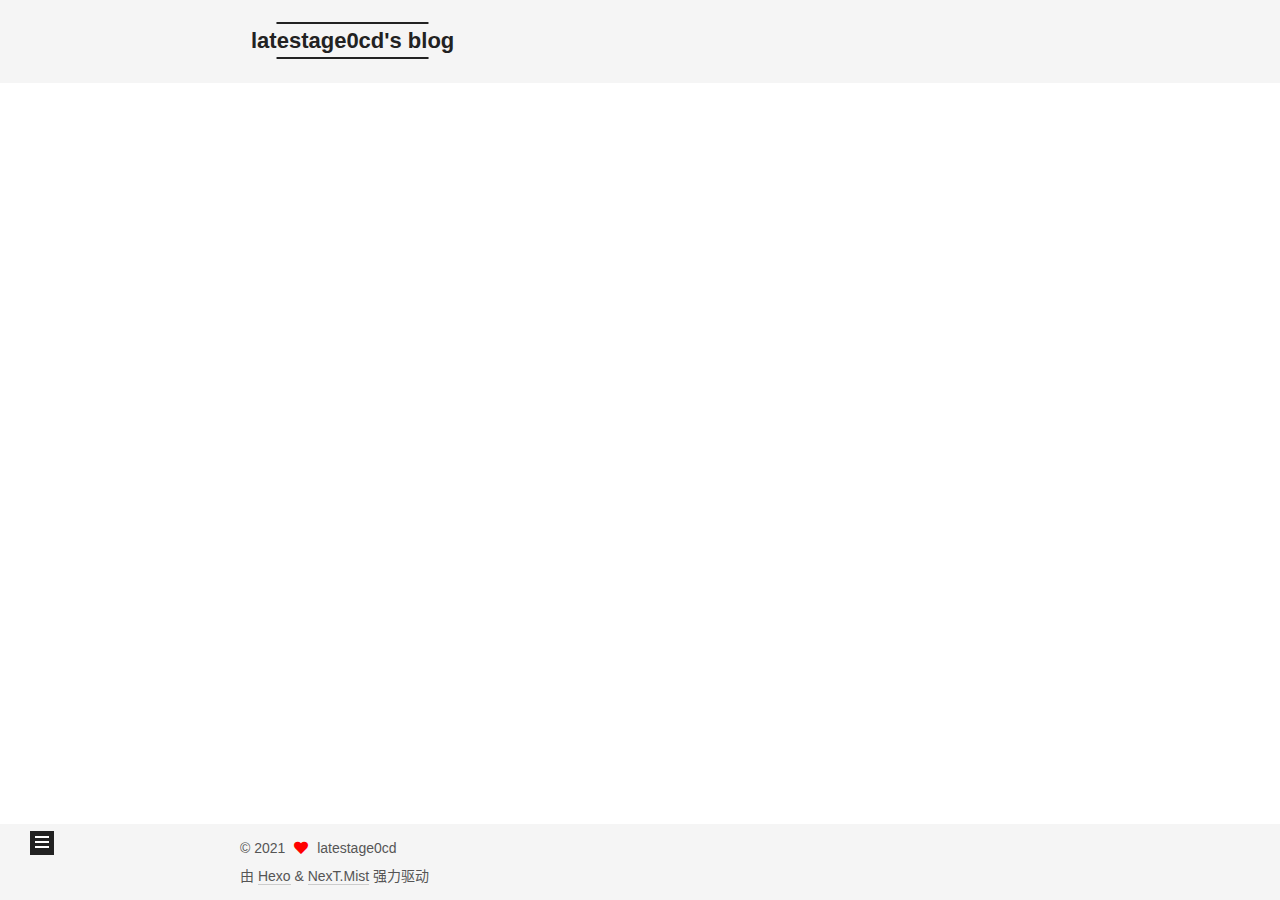
==== archives/index.html @ 25f6921d "Site updated: 2021-05-01 20:34:21" ====
<!DOCTYPE html>
<html lang="zh-CN">
<head>
  <meta charset="UTF-8">
<meta name="viewport" content="width=device-width, initial-scale=1, maximum-scale=2">
<meta name="theme-color" content="#222">
<meta name="generator" content="Hexo 5.4.0">
  <link rel="apple-touch-icon" sizes="180x180" href="/images/apple-touch-icon-next.png">
  <link rel="icon" type="image/png" sizes="32x32" href="/images/favicon-32x32-next.png">
  <link rel="icon" type="image/png" sizes="16x16" href="/images/favicon-16x16-next.png">
  <link rel="mask-icon" href="/images/logo.svg" color="#222">

<link rel="stylesheet" href="/css/main.css">


<link rel="stylesheet" href="/lib/font-awesome/css/all.min.css">

<script id="hexo-configurations">
    var NexT = window.NexT || {};
    var CONFIG = {"hostname":"example.com","root":"/","scheme":"Mist","version":"7.8.0","exturl":false,"sidebar":{"position":"left","display":"post","padding":18,"offset":12,"onmobile":false},"copycode":{"enable":false,"show_result":false,"style":null},"back2top":{"enable":true,"sidebar":false,"scrollpercent":false},"bookmark":{"enable":false,"color":"#222","save":"auto"},"fancybox":false,"mediumzoom":false,"lazyload":false,"pangu":false,"comments":{"style":"tabs","active":null,"storage":true,"lazyload":false,"nav":null},"algolia":{"hits":{"per_page":10},"labels":{"input_placeholder":"Search for Posts","hits_empty":"We didn't find any results for the search: ${query}","hits_stats":"${hits} results found in ${time} ms"}},"localsearch":{"enable":false,"trigger":"auto","top_n_per_article":1,"unescape":false,"preload":false},"motion":{"enable":true,"async":false,"transition":{"post_block":"fadeIn","post_header":"slideDownIn","post_body":"slideDownIn","coll_header":"slideLeftIn","sidebar":"slideUpIn"}}};
  </script>

  <meta property="og:type" content="website">
<meta property="og:title" content="latestage0cd&#39;s blog">
<meta property="og:url" content="http://example.com/archives/index.html">
<meta property="og:site_name" content="latestage0cd&#39;s blog">
<meta property="og:locale" content="zh_CN">
<meta property="article:author" content="latestage0cd">
<meta name="twitter:card" content="summary">

<link rel="canonical" href="http://example.com/archives/">


<script id="page-configurations">
  // https://hexo.io/docs/variables.html
  CONFIG.page = {
    sidebar: "",
    isHome : false,
    isPost : false,
    lang   : 'zh-CN'
  };
</script>

  <title>归档 | latestage0cd's blog</title>
  






  <noscript>
  <style>
  .use-motion .brand,
  .use-motion .menu-item,
  .sidebar-inner,
  .use-motion .post-block,
  .use-motion .pagination,
  .use-motion .comments,
  .use-motion .post-header,
  .use-motion .post-body,
  .use-motion .collection-header { opacity: initial; }

  .use-motion .site-title,
  .use-motion .site-subtitle {
    opacity: initial;
    top: initial;
  }

  .use-motion .logo-line-before i { left: initial; }
  .use-motion .logo-line-after i { right: initial; }
  </style>
</noscript>

</head>

<body itemscope itemtype="http://schema.org/WebPage">
  <div class="container use-motion">
    <div class="headband"></div>

    <header class="header" itemscope itemtype="http://schema.org/WPHeader">
      <div class="header-inner"><div class="site-brand-container">
  <div class="site-nav-toggle">
    <div class="toggle" aria-label="切换导航栏">
      <span class="toggle-line toggle-line-first"></span>
      <span class="toggle-line toggle-line-middle"></span>
      <span class="toggle-line toggle-line-last"></span>
    </div>
  </div>

  <div class="site-meta">

    <a href="/" class="brand" rel="start">
      <span class="logo-line-before"><i></i></span>
      <h1 class="site-title">latestage0cd's blog</h1>
      <span class="logo-line-after"><i></i></span>
    </a>
  </div>

  <div class="site-nav-right">
    <div class="toggle popup-trigger">
    </div>
  </div>
</div>




<nav class="site-nav">
  <ul id="menu" class="main-menu menu">
        <li class="menu-item menu-item-home">

    <a href="/" rel="section"><i class="fa fa-home fa-fw"></i>首页</a>

  </li>
        <li class="menu-item menu-item-archives">

    <a href="/archives/" rel="section"><i class="fa fa-archive fa-fw"></i>归档</a>

  </li>
  </ul>
</nav>




</div>
    </header>

    
  <div class="back-to-top">
    <i class="fa fa-arrow-up"></i>
    <span>0%</span>
  </div>


    <main class="main">
      <div class="main-inner">
        <div class="content-wrap">
          

          <div class="content archive">
            

  
  
  
  <div class="post-block">
    <div class="posts-collapse">
      <div class="collection-title">
        <span class="collection-header">嗯..! 目前共计 1 篇日志。 继续努力。</span>
      </div>

      
    <div class="collection-year">
      <span class="collection-header">2021</span>
    </div>

  <article itemscope itemtype="http://schema.org/Article">
    <header class="post-header">

      <div class="post-meta">
        <time itemprop="dateCreated"
              datetime="2021-05-01T20:23:01+08:00"
              content="2021-05-01">
          05-01
        </time>
      </div>

      <div class="post-title">
          <a class="post-title-link" href="/2021/05/01/hello-world/" itemprop="url">
            <span itemprop="name">Hello World</span>
          </a>
      </div>

    </header>
  </article>


    </div>
  </div>
  
  
  

  



          </div>
          

<script>
  window.addEventListener('tabs:register', () => {
    let { activeClass } = CONFIG.comments;
    if (CONFIG.comments.storage) {
      activeClass = localStorage.getItem('comments_active') || activeClass;
    }
    if (activeClass) {
      let activeTab = document.querySelector(`a[href="#comment-${activeClass}"]`);
      if (activeTab) {
        activeTab.click();
      }
    }
  });
  if (CONFIG.comments.storage) {
    window.addEventListener('tabs:click', event => {
      if (!event.target.matches('.tabs-comment .tab-content .tab-pane')) return;
      let commentClass = event.target.classList[1];
      localStorage.setItem('comments_active', commentClass);
    });
  }
</script>

        </div>
          
  
  <div class="toggle sidebar-toggle">
    <span class="toggle-line toggle-line-first"></span>
    <span class="toggle-line toggle-line-middle"></span>
    <span class="toggle-line toggle-line-last"></span>
  </div>

  <aside class="sidebar">
    <div class="sidebar-inner">

      <ul class="sidebar-nav motion-element">
        <li class="sidebar-nav-toc">
          文章目录
        </li>
        <li class="sidebar-nav-overview">
          站点概览
        </li>
      </ul>

      <!--noindex-->
      <div class="post-toc-wrap sidebar-panel">
      </div>
      <!--/noindex-->

      <div class="site-overview-wrap sidebar-panel">
        <div class="site-author motion-element" itemprop="author" itemscope itemtype="http://schema.org/Person">
  <p class="site-author-name" itemprop="name">latestage0cd</p>
  <div class="site-description" itemprop="description"></div>
</div>
<div class="site-state-wrap motion-element">
  <nav class="site-state">
      <div class="site-state-item site-state-posts">
          <a href="/archives/">
        
          <span class="site-state-item-count">1</span>
          <span class="site-state-item-name">日志</span>
        </a>
      </div>
  </nav>
</div>



      </div>

    </div>
  </aside>
  <div id="sidebar-dimmer"></div>


      </div>
    </main>

    <footer class="footer">
      <div class="footer-inner">
        

        

<div class="copyright">
  
  &copy; 
  <span itemprop="copyrightYear">2021</span>
  <span class="with-love">
    <i class="fa fa-heart"></i>
  </span>
  <span class="author" itemprop="copyrightHolder">latestage0cd</span>
</div>
  <div class="powered-by">由 <a href="https://hexo.io/" class="theme-link" rel="noopener" target="_blank">Hexo</a> & <a href="https://mist.theme-next.org/" class="theme-link" rel="noopener" target="_blank">NexT.Mist</a> 强力驱动
  </div>

        








      </div>
    </footer>
  </div>

  
  <script src="/lib/anime.min.js"></script>
  <script src="/lib/velocity/velocity.min.js"></script>
  <script src="/lib/velocity/velocity.ui.min.js"></script>

<script src="/js/utils.js"></script>

<script src="/js/motion.js"></script>


<script src="/js/schemes/muse.js"></script>


<script src="/js/next-boot.js"></script>




  















  

  

</body>
</html>
---- css/main.css ----
:root {
  --body-bg-color: #fff;
  --content-bg-color: #f5f5f5;
  --card-bg-color: #f5f5f5;
  --text-color: #555;
  --blockquote-color: #666;
  --link-color: #555;
  --link-hover-color: #222;
  --brand-color: #222;
  --brand-hover-color: #222;
  --table-row-odd-bg-color: #f9f9f9;
  --table-row-hover-bg-color: #f5f5f5;
  --menu-item-bg-color: #ddd;
  --btn-default-bg: transparent;
  --btn-default-color: var(--link-color);
  --btn-default-border-color: var(--link-color);
  --btn-default-hover-bg: transparent;
  --btn-default-hover-color: var(--link-hover-color);
  --btn-default-hover-border-color: var(--link-hover-color);
}
html {
  line-height: 1.15; /* 1 */
  -webkit-text-size-adjust: 100%; /* 2 */
}
body {
  margin: 0;
}
main {
  display: block;
}
h1 {
  font-size: 2em;
  margin: 0.67em 0;
}
hr {
  box-sizing: content-box; /* 1 */
  height: 0; /* 1 */
  overflow: visible; /* 2 */
}
pre {
  font-family: monospace, monospace; /* 1 */
  font-size: 1em; /* 2 */
}
a {
  background: transparent;
}
abbr[title] {
  border-bottom: none; /* 1 */
  text-decoration: underline; /* 2 */
  text-decoration: underline dotted; /* 2 */
}
b,
strong {
  font-weight: bolder;
}
code,
kbd,
samp {
  font-family: monospace, monospace; /* 1 */
  font-size: 1em; /* 2 */
}
small {
  font-size: 80%;
}
sub,
sup {
  font-size: 75%;
  line-height: 0;
  position: relative;
  vertical-align: baseline;
}
sub {
  bottom: -0.25em;
}
sup {
  top: -0.5em;
}
img {
  border-style: none;
}
button,
input,
optgroup,
select,
textarea {
  font-family: inherit; /* 1 */
  font-size: 100%; /* 1 */
  line-height: 1.15; /* 1 */
  margin: 0; /* 2 */
}
button,
input {
/* 1 */
  overflow: visible;
}
button,
select {
/* 1 */
  text-transform: none;
}
button,
[type='button'],
[type='reset'],
[type='submit'] {
  -webkit-appearance: button;
}
button::-moz-focus-inner,
[type='button']::-moz-focus-inner,
[type='reset']::-moz-focus-inner,
[type='submit']::-moz-focus-inner {
  border-style: none;
  padding: 0;
}
button:-moz-focusring,
[type='button']:-moz-focusring,
[type='reset']:-moz-focusring,
[type='submit']:-moz-focusring {
  outline: 1px dotted ButtonText;
}
fieldset {
  padding: 0.35em 0.75em 0.625em;
}
legend {
  box-sizing: border-box; /* 1 */
  color: inherit; /* 2 */
  display: table; /* 1 */
  max-width: 100%; /* 1 */
  padding: 0; /* 3 */
  white-space: normal; /* 1 */
}
progress {
  vertical-align: baseline;
}
textarea {
  overflow: auto;
}
[type='checkbox'],
[type='radio'] {
  box-sizing: border-box; /* 1 */
  padding: 0; /* 2 */
}
[type='number']::-webkit-inner-spin-button,
[type='number']::-webkit-outer-spin-button {
  height: auto;
}
[type='search'] {
  outline-offset: -2px; /* 2 */
  -webkit-appearance: textfield; /* 1 */
}
[type='search']::-webkit-search-decoration {
  -webkit-appearance: none;
}
::-webkit-file-upload-button {
  font: inherit; /* 2 */
  -webkit-appearance: button; /* 1 */
}
details {
  display: block;
}
summary {
  display: list-item;
}
template {
  display: none;
}
[hidden] {
  display: none;
}
::selection {
  background: #262a30;
  color: #eee;
}
html,
body {
  height: 100%;
}
body {
  background: var(--body-bg-color);
  color: var(--text-color);
  font-family: 'Lato', "PingFang SC", "Microsoft YaHei", sans-serif;
  font-size: 1em;
  line-height: 2;
}
@media (max-width: 991px) {
  body {
    padding-left: 0 !important;
    padding-right: 0 !important;
  }
}
h1,
h2,
h3,
h4,
h5,
h6 {
  font-family: 'Lato', "PingFang SC", "Microsoft YaHei", sans-serif;
  font-weight: bold;
  line-height: 1.5;
  margin: 20px 0 15px;
}
h1 {
  font-size: 1.5em;
}
h2 {
  font-size: 1.375em;
}
h3 {
  font-size: 1.25em;
}
h4 {
  font-size: 1.125em;
}
h5 {
  font-size: 1em;
}
h6 {
  font-size: 0.875em;
}
p {
  margin: 0 0 20px 0;
}
a,
span.exturl {
  border-bottom: 1px solid #ccc;
  color: var(--link-color);
  outline: 0;
  text-decoration: none;
  overflow-wrap: break-word;
  word-wrap: break-word;
  cursor: pointer;
}
a:hover,
span.exturl:hover {
  border-bottom-color: var(--link-hover-color);
  color: var(--link-hover-color);
}
iframe,
img,
video {
  display: block;
  margin-left: auto;
  margin-right: auto;
  max-width: 100%;
}
hr {
  background-image: repeating-linear-gradient(-45deg, #ddd, #ddd 4px, transparent 4px, transparent 8px);
  border: 0;
  height: 3px;
  margin: 40px 0;
}
blockquote {
  border-left: 4px solid #ddd;
  color: var(--blockquote-color);
  margin: 0;
  padding: 0 15px;
}
blockquote cite::before {
  content: '-';
  padding: 0 5px;
}
dt {
  font-weight: bold;
}
dd {
  margin: 0;
  padding: 0;
}
kbd {
  background-color: #f5f5f5;
  background-image: linear-gradient(#eee, #fff, #eee);
  border: 1px solid #ccc;
  border-radius: 0.2em;
  box-shadow: 0.1em 0.1em 0.2em rgba(0,0,0,0.1);
  color: #555;
  font-family: inherit;
  padding: 0.1em 0.3em;
  white-space: nowrap;
}
.table-container {
  overflow: auto;
}
table {
  border-collapse: collapse;
  border-spacing: 0;
  font-size: 0.875em;
  margin: 0 0 20px 0;
  width: 100%;
}
tbody tr:nth-of-type(odd) {
  background: var(--table-row-odd-bg-color);
}
tbody tr:hover {
  background: var(--table-row-hover-bg-color);
}
caption,
th,
td {
  font-weight: normal;
  padding: 8px;
  vertical-align: middle;
}
th,
td {
  border: 1px solid #ddd;
  border-bottom: 3px solid #ddd;
}
th {
  font-weight: 700;
  padding-bottom: 10px;
}
td {
  border-bottom-width: 1px;
}
.btn {
  background: var(--btn-default-bg);
  border: 2px solid var(--btn-default-border-color);
  border-radius: 0;
  color: var(--btn-default-color);
  display: inline-block;
  font-size: 0.875em;
  line-height: 2;
  padding: 0 20px;
  text-decoration: none;
  transition-property: background-color;
  transition-delay: 0s;
  transition-duration: 0.2s;
  transition-timing-function: ease-in-out;
}
.btn:hover {
  background: var(--btn-default-hover-bg);
  border-color: var(--btn-default-hover-border-color);
  color: var(--btn-default-hover-color);
}
.btn + .btn {
  margin: 0 0 8px 8px;
}
.btn .fa-fw {
  text-align: left;
  width: 1.285714285714286em;
}
.toggle {
  line-height: 0;
}
.toggle .toggle-line {
  background: #fff;
  display: inline-block;
  height: 2px;
  left: 0;
  position: relative;
  top: 0;
  transition: all 0.4s;
  vertical-align: top;
  width: 100%;
}
.toggle .toggle-line:not(:first-child) {
  margin-top: 3px;
}
.toggle.toggle-arrow .toggle-line-first {
  left: 50%;
  top: 2px;
  transform: rotate(45deg);
  width: 50%;
}
.toggle.toggle-arrow .toggle-line-middle {
  left: 2px;
  width: 90%;
}
.toggle.toggle-arrow .toggle-line-last {
  left: 50%;
  top: -2px;
  transform: rotate(-45deg);
  width: 50%;
}
.toggle.toggle-close .toggle-line-first {
  transform: rotate(-45deg);
  top: 5px;
}
.toggle.toggle-close .toggle-line-middle {
  opacity: 0;
}
.toggle.toggle-close .toggle-line-last {
  transform: rotate(45deg);
  top: -5px;
}
.highlight,
pre {
  background: #f7f7f7;
  color: #4d4d4c;
  line-height: 1.6;
  margin: 0 auto 20px;
}
pre,
code {
  font-family: consolas, Menlo, monospace, "PingFang SC", "Microsoft YaHei";
}
code {
  background: #eee;
  border-radius: 3px;
  color: #555;
  padding: 2px 4px;
  overflow-wrap: break-word;
  word-wrap: break-word;
}
.highlight *::selection {
  background: #d6d6d6;
}
.highlight pre {
  border: 0;
  margin: 0;
  padding: 10px 0;
}
.highlight table {
  border: 0;
  margin: 0;
  width: auto;
}
.highlight td {
  border: 0;
  padding: 0;
}
.highlight figcaption {
  background: #eff2f3;
  color: #4d4d4c;
  display: flex;
  font-size: 0.875em;
  justify-content: space-between;
  line-height: 1.2;
  padding: 0.5em;
}
.highlight figcaption a {
  color: #4d4d4c;
}
.highlight figcaption a:hover {
  border-bottom-color: #4d4d4c;
}
.highlight .gutter {
  -moz-user-select: none;
  -ms-user-select: none;
  -webkit-user-select: none;
  user-select: none;
}
.highlight .gutter pre {
  background: #eff2f3;
  color: #869194;
  padding-left: 10px;
  padding-right: 10px;
  text-align: right;
}
.highlight .code pre {
  background: #f7f7f7;
  padding-left: 10px;
  width: 100%;
}
.gist table {
  width: auto;
}
.gist table td {
  border: 0;
}
pre {
  overflow: auto;
  padding: 10px;
}
pre code {
  background: none;
  color: #4d4d4c;
  font-size: 0.875em;
  padding: 0;
  text-shadow: none;
}
pre .deletion {
  background: #fdd;
}
pre .addition {
  background: #dfd;
}
pre .meta {
  color: #eab700;
  -moz-user-select: none;
  -ms-user-select: none;
  -webkit-user-select: none;
  user-select: none;
}
pre .comment {
  color: #8e908c;
}
pre .variable,
pre .attribute,
pre .tag,
pre .name,
pre .regexp,
pre .ruby .constant,
pre .xml .tag .title,
pre .xml .pi,
pre .xml .doctype,
pre .html .doctype,
pre .css .id,
pre .css .class,
pre .css .pseudo {
  color: #c82829;
}
pre .number,
pre .preprocessor,
pre .built_in,
pre .builtin-name,
pre .literal,
pre .params,
pre .constant,
pre .command {
  color: #f5871f;
}
pre .ruby .class .title,
pre .css .rules .attribute,
pre .string,
pre .symbol,
pre .value,
pre .inheritance,
pre .header,
pre .ruby .symbol,
pre .xml .cdata,
pre .special,
pre .formula {
  color: #718c00;
}
pre .title,
pre .css .hexcolor {
  color: #3e999f;
}
pre .function,
pre .python .decorator,
pre .python .title,
pre .ruby .function .title,
pre .ruby .title .keyword,
pre .perl .sub,
pre .javascript .title,
pre .coffeescript .title {
  color: #4271ae;
}
pre .keyword,
pre .javascript .function {
  color: #8959a8;
}
.blockquote-center {
  border-left: none;
  margin: 40px 0;
  padding: 0;
  position: relative;
  text-align: center;
}
.blockquote-center .fa {
  display: block;
  opacity: 0.6;
  position: absolute;
  width: 100%;
}
.blockquote-center .fa-quote-left {
  border-top: 1px solid #ccc;
  text-align: left;
  top: -20px;
}
.blockquote-center .fa-quote-right {
  border-bottom: 1px solid #ccc;
  text-align: right;
  bottom: -20px;
}
.blockquote-center p,
.blockquote-center div {
  text-align: center;
}
.post-body .group-picture img {
  margin: 0 auto;
  padding: 0 3px;
}
.group-picture-row {
  margin-bottom: 6px;
  overflow: hidden;
}
.group-picture-column {
  float: left;
  margin-bottom: 10px;
}
.post-body .label {
  color: #555;
  display: inline;
  padding: 0 2px;
}
.post-body .label.default {
  background: #f0f0f0;
}
.post-body .label.primary {
  background: #efe6f7;
}
.post-body .label.info {
  background: #e5f2f8;
}
.post-body .label.success {
  background: #e7f4e9;
}
.post-body .label.warning {
  background: #fcf6e1;
}
.post-body .label.danger {
  background: #fae8eb;
}
.post-body .tabs {
  margin-bottom: 20px;
}
.post-body .tabs,
.tabs-comment {
  display: block;
  padding-top: 10px;
  position: relative;
}
.post-body .tabs ul.nav-tabs,
.tabs-comment ul.nav-tabs {
  display: flex;
  flex-wrap: wrap;
  margin: 0;
  margin-bottom: -1px;
  padding: 0;
}
@media (max-width: 413px) {
  .post-body .tabs ul.nav-tabs,
  .tabs-comment ul.nav-tabs {
    display: block;
    margin-bottom: 5px;
  }
}
.post-body .tabs ul.nav-tabs li.tab,
.tabs-comment ul.nav-tabs li.tab {
  border-bottom: 1px solid #ddd;
  border-left: 1px solid transparent;
  border-right: 1px solid transparent;
  border-top: 3px solid transparent;
  flex-grow: 1;
  list-style-type: none;
  border-radius: 0 0 0 0;
}
@media (max-width: 413px) {
  .post-body .tabs ul.nav-tabs li.tab,
  .tabs-comment ul.nav-tabs li.tab {
    border-bottom: 1px solid transparent;
    border-left: 3px solid transparent;
    border-right: 1px solid transparent;
    border-top: 1px solid transparent;
  }
}
@media (max-width: 413px) {
  .post-body .tabs ul.nav-tabs li.tab,
  .tabs-comment ul.nav-tabs li.tab {
    border-radius: 0;
  }
}
.post-body .tabs ul.nav-tabs li.tab a,
.tabs-comment ul.nav-tabs li.tab a {
  border-bottom: initial;
  display: block;
  line-height: 1.8;
  outline: 0;
  padding: 0.25em 0.75em;
  text-align: center;
  transition-delay: 0s;
  transition-duration: 0.2s;
  transition-timing-function: ease-out;
}
.post-body .tabs ul.nav-tabs li.tab a i,
.tabs-comment ul.nav-tabs li.tab a i {
  width: 1.285714285714286em;
}
.post-body .tabs ul.nav-tabs li.tab.active,
.tabs-comment ul.nav-tabs li.tab.active {
  border-bottom: 1px solid transparent;
  border-left: 1px solid #ddd;
  border-right: 1px solid #ddd;
  border-top: 3px solid #fc6423;
}
@media (max-width: 413px) {
  .post-body .tabs ul.nav-tabs li.tab.active,
  .tabs-comment ul.nav-tabs li.tab.active {
    border-bottom: 1px solid #ddd;
    border-left: 3px solid #fc6423;
    border-right: 1px solid #ddd;
    border-top: 1px solid #ddd;
  }
}
.post-body .tabs ul.nav-tabs li.tab.active a,
.tabs-comment ul.nav-tabs li.tab.active a {
  color: var(--link-color);
  cursor: default;
}
.post-body .tabs .tab-content .tab-pane,
.tabs-comment .tab-content .tab-pane {
  border: 1px solid #ddd;
  border-top: 0;
  padding: 20px 20px 0 20px;
  border-radius: 0;
}
.post-body .tabs .tab-content .tab-pane:not(.active),
.tabs-comment .tab-content .tab-pane:not(.active) {
  display: none;
}
.post-body .tabs .tab-content .tab-pane.active,
.tabs-comment .tab-content .tab-pane.active {
  display: block;
}
.post-body .tabs .tab-content .tab-pane.active:nth-of-type(1),
.tabs-comment .tab-content .tab-pane.active:nth-of-type(1) {
  border-radius: 0 0 0 0;
}
@media (max-width: 413px) {
  .post-body .tabs .tab-content .tab-pane.active:nth-of-type(1),
  .tabs-comment .tab-content .tab-pane.active:nth-of-type(1) {
    border-radius: 0;
  }
}
.post-body .note {
  border-radius: 3px;
  margin-bottom: 20px;
  padding: 1em;
  position: relative;
  border: 1px solid #eee;
  border-left-width: 5px;
}
.post-body .note h2,
.post-body .note h3,
.post-body .note h4,
.post-body .note h5,
.post-body .note h6 {
  margin-top: 0;
  border-bottom: initial;
  margin-bottom: 0;
  padding-top: 0;
}
.post-body .note p:first-child,
.post-body .note ul:first-child,
.post-body .note ol:first-child,
.post-body .note table:first-child,
.post-body .note pre:first-child,
.post-body .note blockquote:first-child,
.post-body .note img:first-child {
  margin-top: 0;
}
.post-body .note p:last-child,
.post-body .note ul:last-child,
.post-body .note ol:last-child,
.post-body .note table:last-child,
.post-body .note pre:last-child,
.post-body .note blockquote:last-child,
.post-body .note img:last-child {
  margin-bottom: 0;
}
.post-body .note.default {
  border-left-color: #777;
}
.post-body .note.default h2,
.post-body .note.default h3,
.post-body .note.default h4,
.post-body .note.default h5,
.post-body .note.default h6 {
  color: #777;
}
.post-body .note.primary {
  border-left-color: #6f42c1;
}
.post-body .note.primary h2,
.post-body .note.primary h3,
.post-body .note.primary h4,
.post-body .note.primary h5,
.post-body .note.primary h6 {
  color: #6f42c1;
}
.post-body .note.info {
  border-left-color: #428bca;
}
.post-body .note.info h2,
.post-body .note.info h3,
.post-body .note.info h4,
.post-body .note.info h5,
.post-body .note.info h6 {
  color: #428bca;
}
.post-body .note.success {
  border-left-color: #5cb85c;
}
.post-body .note.success h2,
.post-body .note.success h3,
.post-body .note.success h4,
.post-body .note.success h5,
.post-body .note.success h6 {
  color: #5cb85c;
}
.post-body .note.warning {
  border-left-color: #f0ad4e;
}
.post-body .note.warning h2,
.post-body .note.warning h3,
.post-body .note.warning h4,
.post-body .note.warning h5,
.post-body .note.warning h6 {
  color: #f0ad4e;
}
.post-body .note.danger {
  border-left-color: #d9534f;
}
.post-body .note.danger h2,
.post-body .note.danger h3,
.post-body .note.danger h4,
.post-body .note.danger h5,
.post-body .note.danger h6 {
  color: #d9534f;
}
.pagination .prev,
.pagination .next,
.pagination .page-number,
.pagination .space {
  display: inline-block;
  margin: 0 10px;
  padding: 0 11px;
  position: relative;
  top: -1px;
}
@media (max-width: 767px) {
  .pagination .prev,
  .pagination .next,
  .pagination .page-number,
  .pagination .space {
    margin: 0 5px;
  }
}
.pagination {
  border-top: 1px solid #eee;
  margin: 120px 0 0;
  text-align: center;
}
.pagination .prev,
.pagination .next,
.pagination .page-number {
  border-bottom: 0;
  border-top: 1px solid #eee;
  transition-property: border-color;
  transition-delay: 0s;
  transition-duration: 0.2s;
  transition-timing-function: ease-in-out;
}
.pagination .prev:hover,
.pagination .next:hover,
.pagination .page-number:hover {
  border-top-color: #222;
}
.pagination .space {
  margin: 0;
  padding: 0;
}
.pagination .prev {
  margin-left: 0;
}
.pagination .next {
  margin-right: 0;
}
.pagination .page-number.current {
  background: #ccc;
  border-top-color: #ccc;
  color: #fff;
}
@media (max-width: 767px) {
  .pagination {
    border-top: none;
  }
  .pagination .prev,
  .pagination .next,
  .pagination .page-number {
    border-bottom: 1px solid #eee;
    border-top: 0;
    margin-bottom: 10px;
    padding: 0 10px;
  }
  .pagination .prev:hover,
  .pagination .next:hover,
  .pagination .page-number:hover {
    border-bottom-color: #222;
  }
}
.comments {
  margin-top: 60px;
  overflow: hidden;
}
.comment-button-group {
  display: flex;
  flex-wrap: wrap-reverse;
  justify-content: center;
  margin: 1em 0;
}
.comment-button-group .comment-button {
  margin: 0.1em 0.2em;
}
.comment-button-group .comment-button.active {
  background: var(--btn-default-hover-bg);
  border-color: var(--btn-default-hover-border-color);
  color: var(--btn-default-hover-color);
}
.comment-position {
  display: none;
}
.comment-position.active {
  display: block;
}
.tabs-comment {
  background: var(--content-bg-color);
  margin-top: 4em;
  padding-top: 0;
}
.tabs-comment .comments {
  border: 0;
  box-shadow: none;
  margin-top: 0;
  padding-top: 0;
}
.container {
  min-height: 100%;
  position: relative;
}
.main-inner {
  margin: 0 auto;
  width: 700px;
}
@media (min-width: 1200px) {
  .main-inner {
    width: 800px;
  }
}
@media (min-width: 1600px) {
  .main-inner {
    width: 900px;
  }
}
@media (max-width: 767px) {
  .content-wrap {
    padding: 0 20px;
  }
}
.header {
  background: transparent;
}
.header-inner {
  margin: 0 auto;
  width: 700px;
}
@media (min-width: 1200px) {
  .header-inner {
    width: 800px;
  }
}
@media (min-width: 1600px) {
  .header-inner {
    width: 900px;
  }
}
.site-brand-container {
  display: flex;
  flex-shrink: 0;
  padding: 0 10px;
}
.headband {
  background: #222;
  height: 3px;
}
.site-meta {
  flex-grow: 1;
  text-align: left;
}
@media (max-width: 767px) {
  .site-meta {
    text-align: center;
  }
}
.brand {
  border-bottom: none;
  color: var(--brand-color);
  display: inline-block;
  line-height: 1.375em;
  padding: 0 40px;
  position: relative;
}
.brand:hover {
  color: var(--brand-hover-color);
}
.site-title {
  font-family: 'Lato', "PingFang SC", "Microsoft YaHei", sans-serif;
  font-size: 1.375em;
  font-weight: normal;
  margin: 0;
}
.site-subtitle {
  color: #999;
  font-size: 0.8125em;
  margin: 10px 0;
}
.use-motion .brand {
  opacity: 0;
}
.use-motion .site-title,
.use-motion .site-subtitle,
.use-motion .custom-logo-image {
  opacity: 0;
  position: relative;
  top: -10px;
}
.site-nav-toggle,
.site-nav-right {
  display: none;
}
@media (max-width: 767px) {
  .site-nav-toggle,
  .site-nav-right {
    display: flex;
    flex-direction: column;
    justify-content: center;
  }
}
.site-nav-toggle .toggle,
.site-nav-right .toggle {
  color: var(--text-color);
  padding: 10px;
  width: 22px;
}
.site-nav-toggle .toggle .toggle-line,
.site-nav-right .toggle .toggle-line {
  background: var(--text-color);
  border-radius: 1px;
}
.site-nav {
  display: block;
}
@media (max-width: 767px) {
  .site-nav {
    clear: both;
    display: none;
  }
}
.site-nav.site-nav-on {
  display: block;
}
.menu {
  margin-top: 20px;
  padding-left: 0;
  text-align: center;
}
.menu-item {
  display: inline-block;
  list-style: none;
  margin: 0 10px;
}
@media (max-width: 767px) {
  .menu-item {
    display: block;
    margin-top: 10px;
  }
  .menu-item.menu-item-search {
    display: none;
  }
}
.menu-item a,
.menu-item span.exturl {
  border-bottom: 0;
  display: block;
  font-size: 0.8125em;
  transition-property: border-color;
  transition-delay: 0s;
  transition-duration: 0.2s;
  transition-timing-function: ease-in-out;
}
@media (hover: none) {
  .menu-item a:hover,
  .menu-item span.exturl:hover {
    border-bottom-color: transparent !important;
  }
}
.menu-item .fa,
.menu-item .fab,
.menu-item .far,
.menu-item .fas {
  margin-right: 8px;
}
.menu-item .badge {
  display: inline-block;
  font-weight: bold;
  line-height: 1;
  margin-left: 0.35em;
  margin-top: 0.35em;
  text-align: center;
  white-space: nowrap;
}
@media (max-width: 767px) {
  .menu-item .badge {
    float: right;
    margin-left: 0;
  }
}
.menu-item-active a,
.menu .menu-item a:hover,
.menu .menu-item span.exturl:hover {
  background: var(--menu-item-bg-color);
}
.use-motion .menu-item {
  opacity: 0;
}
.sidebar {
  background: #222;
  bottom: 0;
  box-shadow: inset 0 2px 6px #000;
  position: fixed;
  top: 0;
}
@media (max-width: 991px) {
  .sidebar {
    display: none;
  }
}
.sidebar-inner {
  color: #999;
  padding: 18px 10px;
  text-align: center;
}
.cc-license {
  margin-top: 10px;
  text-align: center;
}
.cc-license .cc-opacity {
  border-bottom: none;
  opacity: 0.7;
}
.cc-license .cc-opacity:hover {
  opacity: 0.9;
}
.cc-license img {
  display: inline-block;
}
.site-author-image {
  border: 2px solid #333;
  display: block;
  margin: 0 auto;
  max-width: 96px;
  padding: 2px;
}
.site-author-name {
  color: #f5f5f5;
  font-weight: normal;
  margin: 5px 0 0;
  text-align: center;
}
.site-description {
  color: #999;
  font-size: 1em;
  margin-top: 5px;
  text-align: center;
}
.links-of-author {
  margin-top: 15px;
}
.links-of-author a,
.links-of-author span.exturl {
  border-bottom-color: #555;
  display: inline-block;
  font-size: 0.8125em;
  margin-bottom: 10px;
  margin-right: 10px;
  vertical-align: middle;
}
.links-of-author a::before,
.links-of-author span.exturl::before {
  background: #b5def4;
  border-radius: 50%;
  content: ' ';
  display: inline-block;
  height: 4px;
  margin-right: 3px;
  vertical-align: middle;
  width: 4px;
}
.sidebar-button {
  margin-top: 15px;
}
.sidebar-button a {
  border: 1px solid #fc6423;
  border-radius: 4px;
  color: #fc6423;
  display: inline-block;
  padding: 0 15px;
}
.sidebar-button a .fa,
.sidebar-button a .fab,
.sidebar-button a .far,
.sidebar-button a .fas {
  margin-right: 5px;
}
.sidebar-button a:hover {
  background: #fc6423;
  border: 1px solid #fc6423;
  color: #fff;
}
.sidebar-button a:hover .fa,
.sidebar-button a:hover .fab,
.sidebar-button a:hover .far,
.sidebar-button a:hover .fas {
  color: #fff;
}
.links-of-blogroll {
  font-size: 0.8125em;
  margin-top: 10px;
}
.links-of-blogroll-title {
  font-size: 0.875em;
  font-weight: 600;
  margin-top: 0;
}
.links-of-blogroll-list {
  list-style: none;
  margin: 0;
  padding: 0;
}
#sidebar-dimmer {
  display: none;
}
@media (max-width: 767px) {
  #sidebar-dimmer {
    background: #000;
    display: block;
    height: 100%;
    left: 100%;
    opacity: 0;
    position: fixed;
    top: 0;
    width: 100%;
    z-index: 1100;
  }
  .sidebar-active + #sidebar-dimmer {
    opacity: 0.7;
    transform: translateX(-100%);
    transition: opacity 0.5s;
  }
}
.sidebar-nav {
  margin: 0;
  padding-bottom: 20px;
  padding-left: 0;
}
.sidebar-nav li {
  border-bottom: 1px solid transparent;
  color: #666;
  cursor: pointer;
  display: inline-block;
  font-size: 0.875em;
}
.sidebar-nav li.sidebar-nav-overview {
  margin-left: 10px;
}
.sidebar-nav li:hover {
  color: #f5f5f5;
}
.sidebar-nav .sidebar-nav-active {
  border-bottom-color: #87daff;
  color: #87daff;
}
.sidebar-nav .sidebar-nav-active:hover {
  color: #87daff;
}
.sidebar-panel {
  display: none;
  overflow-x: hidden;
  overflow-y: auto;
}
.sidebar-panel-active {
  display: block;
}
.sidebar-toggle {
  background: #222;
  bottom: 45px;
  cursor: pointer;
  height: 14px;
  left: 30px;
  padding: 5px;
  position: fixed;
  width: 14px;
  z-index: 1300;
}
@media (max-width: 991px) {
  .sidebar-toggle {
    left: 20px;
    opacity: 0.8;
    display: none;
  }
}
.sidebar-toggle:hover .toggle-line {
  background: #87daff;
}
.post-toc {
  font-size: 0.875em;
}
.post-toc ol {
  list-style: none;
  margin: 0;
  padding: 0 2px 5px 10px;
  text-align: left;
}
.post-toc ol > ol {
  padding-left: 0;
}
.post-toc ol a {
  transition-property: all;
  transition-delay: 0s;
  transition-duration: 0.2s;
  transition-timing-function: ease-in-out;
}
.post-toc .nav-item {
  line-height: 1.8;
  overflow: hidden;
  text-overflow: ellipsis;
  white-space: nowrap;
}
.post-toc .nav .nav-child {
  display: none;
}
.post-toc .nav .active > .nav-child {
  display: block;
}
.post-toc .nav .active-current > .nav-child {
  display: block;
}
.post-toc .nav .active-current > .nav-child > .nav-item {
  display: block;
}
.post-toc .nav .active > a {
  border-bottom-color: #87daff;
  color: #87daff;
}
.post-toc .nav .active-current > a {
  color: #87daff;
}
.post-toc .nav .active-current > a:hover {
  color: #87daff;
}
.site-state {
  display: flex;
  justify-content: center;
  line-height: 1.4;
  margin-top: 10px;
  overflow: hidden;
  text-align: center;
  white-space: nowrap;
}
.site-state-item {
  padding: 0 15px;
}
.site-state-item:not(:first-child) {
  border-left: 1px solid #333;
}
.site-state-item a {
  border-bottom: none;
}
.site-state-item-count {
  display: block;
  font-size: 1.25em;
  font-weight: 600;
  text-align: center;
}
.site-state-item-name {
  color: inherit;
  font-size: 0.875em;
}
.footer {
  color: #999;
  font-size: 0.875em;
  padding: 20px 0;
}
.footer.footer-fixed {
  bottom: 0;
  left: 0;
  position: absolute;
  right: 0;
}
.footer-inner {
  box-sizing: border-box;
  margin: 0 auto;
  text-align: center;
  width: 700px;
}
@media (min-width: 1200px) {
  .footer-inner {
    width: 800px;
  }
}
@media (min-width: 1600px) {
  .footer-inner {
    width: 900px;
  }
}
.languages {
  display: inline-block;
  font-size: 1.125em;
  position: relative;
}
.languages .lang-select-label span {
  margin: 0 0.5em;
}
.languages .lang-select {
  height: 100%;
  left: 0;
  opacity: 0;
  position: absolute;
  top: 0;
  width: 100%;
}
.with-love {
  color: #ff0000;
  display: inline-block;
  margin: 0 5px;
}
.powered-by,
.theme-info {
  display: inline-block;
}
@-moz-keyframes iconAnimate {
  0%, 100% {
    transform: scale(1);
  }
  10%, 30% {
    transform: scale(0.9);
  }
  20%, 40%, 60%, 80% {
    transform: scale(1.1);
  }
  50%, 70% {
    transform: scale(1.1);
  }
}
@-webkit-keyframes iconAnimate {
  0%, 100% {
    transform: scale(1);
  }
  10%, 30% {
    transform: scale(0.9);
  }
  20%, 40%, 60%, 80% {
    transform: scale(1.1);
  }
  50%, 70% {
    transform: scale(1.1);
  }
}
@-o-keyframes iconAnimate {
  0%, 100% {
    transform: scale(1);
  }
  10%, 30% {
    transform: scale(0.9);
  }
  20%, 40%, 60%, 80% {
    transform: scale(1.1);
  }
  50%, 70% {
    transform: scale(1.1);
  }
}
@keyframes iconAnimate {
  0%, 100% {
    transform: scale(1);
  }
  10%, 30% {
    transform: scale(0.9);
  }
  20%, 40%, 60%, 80% {
    transform: scale(1.1);
  }
  50%, 70% {
    transform: scale(1.1);
  }
}
.back-to-top {
  font-size: 12px;
  text-align: center;
  transition-delay: 0s;
  transition-duration: 0.2s;
  transition-timing-function: ease-in-out;
}
.back-to-top {
  background: #222;
  bottom: -100px;
  box-sizing: border-box;
  color: #fff;
  cursor: pointer;
  left: 30px;
  opacity: 1;
  padding: 0 6px;
  position: fixed;
  transition-property: bottom;
  z-index: 1300;
  width: 24px;
}
.back-to-top span {
  display: none;
}
.back-to-top:hover {
  color: #87daff;
}
.back-to-top.back-to-top-on {
  bottom: 19px;
}
@media (max-width: 991px) {
  .back-to-top {
    left: 20px;
    opacity: 0.8;
  }
}
.post-body {
  font-family: 'Lato', "PingFang SC", "Microsoft YaHei", sans-serif;
  overflow-wrap: break-word;
  word-wrap: break-word;
}
@media (min-width: 1200px) {
  .post-body {
    font-size: 1.125em;
  }
}
.post-body .exturl .fa {
  font-size: 0.875em;
  margin-left: 4px;
}
.post-body .image-caption,
.post-body .figure .caption {
  color: #999;
  font-size: 0.875em;
  font-weight: bold;
  line-height: 1;
  margin: -20px auto 15px;
  text-align: center;
}
.post-sticky-flag {
  display: inline-block;
  transform: rotate(30deg);
}
.post-button {
  margin-top: 40px;
  text-align: center;
}
.use-motion .post-block,
.use-motion .pagination,
.use-motion .comments {
  opacity: 0;
}
.use-motion .post-header {
  opacity: 0;
}
.use-motion .post-body {
  opacity: 0;
}
.use-motion .collection-header {
  opacity: 0;
}
.posts-collapse {
  margin-left: 35px;
  position: relative;
}
@media (max-width: 767px) {
  .posts-collapse {
    margin-left: 0px;
    margin-right: 0px;
  }
}
.posts-collapse .collection-title {
  font-size: 1.125em;
  position: relative;
}
.posts-collapse .collection-title::before {
  background: #999;
  border: 1px solid #fff;
  border-radius: 50%;
  content: ' ';
  height: 10px;
  left: 0;
  margin-left: -6px;
  margin-top: -4px;
  position: absolute;
  top: 50%;
  width: 10px;
}
.posts-collapse .collection-year {
  font-size: 1.5em;
  font-weight: bold;
  margin: 60px 0;
  position: relative;
}
.posts-collapse .collection-year::before {
  background: #bbb;
  border-radius: 50%;
  content: ' ';
  height: 8px;
  left: 0;
  margin-left: -4px;
  margin-top: -4px;
  position: absolute;
  top: 50%;
  width: 8px;
}
.posts-collapse .collection-header {
  display: block;
  margin: 0 0 0 20px;
}
.posts-collapse .collection-header small {
  color: #bbb;
  margin-left: 5px;
}
.posts-collapse .post-header {
  border-bottom: 1px dashed #ccc;
  margin: 30px 0;
  padding-left: 15px;
  position: relative;
  transition-property: border;
  transition-delay: 0s;
  transition-duration: 0.2s;
  transition-timing-function: ease-in-out;
}
.posts-collapse .post-header::before {
  background: #bbb;
  border: 1px solid #fff;
  border-radius: 50%;
  content: ' ';
  height: 6px;
  left: 0;
  margin-left: -4px;
  position: absolute;
  top: 0.75em;
  transition-property: background;
  width: 6px;
  transition-delay: 0s;
  transition-duration: 0.2s;
  transition-timing-function: ease-in-out;
}
.posts-collapse .post-header:hover {
  border-bottom-color: #666;
}
.posts-collapse .post-header:hover::before {
  background: #222;
}
.posts-collapse .post-meta {
  display: inline;
  font-size: 0.75em;
  margin-right: 10px;
}
.posts-collapse .post-title {
  display: inline;
}
.posts-collapse .post-title a,
.posts-collapse .post-title span.exturl {
  border-bottom: none;
  color: var(--link-color);
}
.posts-collapse .post-title .fa-external-link-alt {
  font-size: 0.875em;
  margin-left: 5px;
}
.posts-collapse::before {
  background: #f5f5f5;
  content: ' ';
  height: 100%;
  left: 0;
  margin-left: -2px;
  position: absolute;
  top: 1.25em;
  width: 4px;
}
.post-eof {
  background: #ccc;
  height: 1px;
  margin: 80px auto 60px;
  text-align: center;
  width: 8%;
}
.post-block:last-of-type .post-eof {
  display: none;
}
.content {
  padding-top: 40px;
}
@media (min-width: 992px) {
  .post-body {
    text-align: justify;
  }
}
@media (max-width: 991px) {
  .post-body {
    text-align: justify;
  }
}
.post-body h1,
.post-body h2,
.post-body h3,
.post-body h4,
.post-body h5,
.post-body h6 {
  padding-top: 10px;
}
.post-body h1 .header-anchor,
.post-body h2 .header-anchor,
.post-body h3 .header-anchor,
.post-body h4 .header-anchor,
.post-body h5 .header-anchor,
.post-body h6 .header-anchor {
  border-bottom-style: none;
  color: #ccc;
  float: right;
  margin-left: 10px;
  visibility: hidden;
}
.post-body h1 .header-anchor:hover,
.post-body h2 .header-anchor:hover,
.post-body h3 .header-anchor:hover,
.post-body h4 .header-anchor:hover,
.post-body h5 .header-anchor:hover,
.post-body h6 .header-anchor:hover {
  color: inherit;
}
.post-body h1:hover .header-anchor,
.post-body h2:hover .header-anchor,
.post-body h3:hover .header-anchor,
.post-body h4:hover .header-anchor,
.post-body h5:hover .header-anchor,
.post-body h6:hover .header-anchor {
  visibility: visible;
}
.post-body iframe,
.post-body img,
.post-body video {
  margin-bottom: 20px;
}
.post-body .video-container {
  height: 0;
  margin-bottom: 20px;
  overflow: hidden;
  padding-top: 75%;
  position: relative;
  width: 100%;
}
.post-body .video-container iframe,
.post-body .video-container object,
.post-body .video-container embed {
  height: 100%;
  left: 0;
  margin: 0;
  position: absolute;
  top: 0;
  width: 100%;
}
.post-gallery {
  align-items: center;
  display: grid;
  grid-gap: 10px;
  grid-template-columns: 1fr 1fr 1fr;
  margin-bottom: 20px;
}
@media (max-width: 767px) {
  .post-gallery {
    grid-template-columns: 1fr 1fr;
  }
}
.post-gallery a {
  border: 0;
}
.post-gallery img {
  margin: 0;
}
.posts-expand .post-header {
  font-size: 1.125em;
}
.posts-expand .post-title {
  font-size: 1.5em;
  font-weight: normal;
  margin: initial;
  text-align: center;
  overflow-wrap: break-word;
  word-wrap: break-word;
}
.posts-expand .post-title-link {
  border-bottom: none;
  color: var(--link-color);
  display: inline-block;
  position: relative;
  vertical-align: top;
}
.posts-expand .post-title-link::before {
  background: var(--link-color);
  bottom: 0;
  content: '';
  height: 2px;
  left: 0;
  position: absolute;
  transform: scaleX(0);
  visibility: hidden;
  width: 100%;
  transition-delay: 0s;
  transition-duration: 0.2s;
  transition-timing-function: ease-in-out;
}
.posts-expand .post-title-link:hover::before {
  transform: scaleX(1);
  visibility: visible;
}
.posts-expand .post-title-link .fa-external-link-alt {
  font-size: 0.875em;
  margin-left: 5px;
}
.posts-expand .post-meta {
  color: #999;
  font-family: 'Lato', "PingFang SC", "Microsoft YaHei", sans-serif;
  font-size: 0.75em;
  margin: 3px 0 60px 0;
  text-align: center;
}
.posts-expand .post-meta .post-description {
  font-size: 0.875em;
  margin-top: 2px;
}
.posts-expand .post-meta time {
  border-bottom: 1px dashed #999;
  cursor: pointer;
}
.post-meta .post-meta-item + .post-meta-item::before {
  content: '|';
  margin: 0 0.5em;
}
.post-meta-divider {
  margin: 0 0.5em;
}
.post-meta-item-icon {
  margin-right: 3px;
}
@media (max-width: 991px) {
  .post-meta-item-icon {
    display: inline-block;
  }
}
@media (max-width: 991px) {
  .post-meta-item-text {
    display: none;
  }
}
.post-nav {
  border-top: 1px solid #eee;
  display: flex;
  justify-content: space-between;
  margin-top: 15px;
  padding: 10px 5px 0;
}
.post-nav-item {
  flex: 1;
}
.post-nav-item a {
  border-bottom: none;
  display: block;
  font-size: 0.875em;
  line-height: 1.6;
  position: relative;
}
.post-nav-item a:active {
  top: 2px;
}
.post-nav-item .fa {
  font-size: 0.75em;
}
.post-nav-item:first-child {
  margin-right: 15px;
}
.post-nav-item:first-child .fa {
  margin-right: 5px;
}
.post-nav-item:last-child {
  margin-left: 15px;
  text-align: right;
}
.post-nav-item:last-child .fa {
  margin-left: 5px;
}
.rtl.post-body p,
.rtl.post-body a,
.rtl.post-body h1,
.rtl.post-body h2,
.rtl.post-body h3,
.rtl.post-body h4,
.rtl.post-body h5,
.rtl.post-body h6,
.rtl.post-body li,
.rtl.post-body ul,
.rtl.post-body ol {
  direction: rtl;
  font-family: UKIJ Ekran;
}
.rtl.post-title {
  font-family: UKIJ Ekran;
}
.post-tags {
  margin-top: 40px;
  text-align: center;
}
.post-tags a {
  display: inline-block;
  font-size: 0.8125em;
}
.post-tags a:not(:last-child) {
  margin-right: 10px;
}
.post-widgets {
  border-top: 1px solid #eee;
  margin-top: 15px;
  text-align: center;
}
.wp_rating {
  height: 20px;
  line-height: 20px;
  margin-top: 10px;
  padding-top: 6px;
  text-align: center;
}
.social-like {
  display: flex;
  font-size: 0.875em;
  justify-content: center;
  text-align: center;
}
.reward-container {
  margin: 20px auto;
  padding: 10px 0;
  text-align: center;
  width: 90%;
}
.reward-container button {
  background: transparent;
  border: 1px solid #fc6423;
  border-radius: 0;
  color: #fc6423;
  cursor: pointer;
  line-height: 2;
  outline: 0;
  padding: 0 15px;
  vertical-align: text-top;
}
.reward-container button:hover {
  background: #fc6423;
  border: 1px solid transparent;
  color: #fa9366;
}
#qr {
  padding-top: 20px;
}
#qr a {
  border: 0;
}
#qr img {
  display: inline-block;
  margin: 0.8em 2em 0 2em;
  max-width: 100%;
  width: 180px;
}
#qr p {
  text-align: center;
}
.category-all-page .category-all-title {
  text-align: center;
}
.category-all-page .category-all {
  margin-top: 20px;
}
.category-all-page .category-list {
  list-style: none;
  margin: 0;
  padding: 0;
}
.category-all-page .category-list-item {
  margin: 5px 10px;
}
.category-all-page .category-list-count {
  color: #bbb;
}
.category-all-page .category-list-count::before {
  content: ' (';
  display: inline;
}
.category-all-page .category-list-count::after {
  content: ') ';
  display: inline;
}
.category-all-page .category-list-child {
  padding-left: 10px;
}
.event-list {
  padding: 0;
}
.event-list hr {
  background: #222;
  margin: 20px 0 45px 0;
}
.event-list hr::after {
  background: #222;
  color: #fff;
  content: 'NOW';
  display: inline-block;
  font-weight: bold;
  padding: 0 5px;
  text-align: right;
}
.event-list .event {
  background: #222;
  margin: 20px 0;
  min-height: 40px;
  padding: 15px 0 15px 10px;
}
.event-list .event .event-summary {
  color: #fff;
  margin: 0;
  padding-bottom: 3px;
}
.event-list .event .event-summary::before {
  animation: dot-flash 1s alternate infinite ease-in-out;
  color: #fff;
  content: '\f111';
  display: inline-block;
  font-size: 10px;
  margin-right: 25px;
  vertical-align: middle;
  font-family: 'Font Awesome 5 Free';
  font-weight: 900;
}
.event-list .event .event-relative-time {
  color: #bbb;
  display: inline-block;
  font-size: 12px;
  font-weight: normal;
  padding-left: 12px;
}
.event-list .event .event-details {
  color: #fff;
  display: block;
  line-height: 18px;
  margin-left: 56px;
  padding-bottom: 6px;
  padding-top: 3px;
  text-indent: -24px;
}
.event-list .event .event-details::before {
  color: #fff;
  display: inline-block;
  margin-right: 9px;
  text-align: center;
  text-indent: 0;
  width: 14px;
  font-family: 'Font Awesome 5 Free';
  font-weight: 900;
}
.event-list .event .event-details.event-location::before {
  content: '\f041';
}
.event-list .event .event-details.event-duration::before {
  content: '\f017';
}
.event-list .event-past {
  background: #f5f5f5;
}
.event-list .event-past .event-summary,
.event-list .event-past .event-details {
  color: #bbb;
  opacity: 0.9;
}
.event-list .event-past .event-summary::before,
.event-list .event-past .event-details::before {
  animation: none;
  color: #bbb;
}
@-moz-keyframes dot-flash {
  from {
    opacity: 1;
    transform: scale(1);
  }
  to {
    opacity: 0;
    transform: scale(0.8);
  }
}
@-webkit-keyframes dot-flash {
  from {
    opacity: 1;
    transform: scale(1);
  }
  to {
    opacity: 0;
    transform: scale(0.8);
  }
}
@-o-keyframes dot-flash {
  from {
    opacity: 1;
    transform: scale(1);
  }
  to {
    opacity: 0;
    transform: scale(0.8);
  }
}
@keyframes dot-flash {
  from {
    opacity: 1;
    transform: scale(1);
  }
  to {
    opacity: 0;
    transform: scale(0.8);
  }
}
ul.breadcrumb {
  font-size: 0.75em;
  list-style: none;
  margin: 1em 0;
  padding: 0 2em;
  text-align: center;
}
ul.breadcrumb li {
  display: inline;
}
ul.breadcrumb li + li::before {
  content: '/\00a0';
  font-weight: normal;
  padding: 0.5em;
}
ul.breadcrumb li + li:last-child {
  font-weight: bold;
}
.tag-cloud {
  text-align: center;
}
.tag-cloud a {
  display: inline-block;
  margin: 10px;
}
.tag-cloud a:hover {
  color: var(--link-hover-color) !important;
}
hr {
  height: 2px;
  margin: 20px 0;
}
.btn {
  padding: 0 10px;
}
.headband {
  display: none;
}
.main-inner {
  padding-bottom: 80px;
}
@media (max-width: 767px) {
  .main-inner {
    width: auto;
  }
}
.content {
  padding-top: 80px;
}
@media (max-width: 767px) {
  .content {
    padding-top: 60px;
  }
}
.pagination {
  margin: 120px 0 0;
  text-align: left;
}
@media (max-width: 767px) {
  .pagination {
    margin: 80px 10px 0;
    text-align: center;
  }
}
.footer {
  background: var(--content-bg-color);
  color: var(--text-color);
  padding: 10px 0;
}
.footer-inner {
  text-align: left;
}
@media (max-width: 767px) {
  .footer-inner {
    text-align: center;
    width: auto;
  }
}
.header {
  background: var(--content-bg-color);
}
.header-inner {
  align-items: center;
  display: flex;
  padding: 20px 0;
}
@media (max-width: 767px) {
  .header-inner {
    display: block;
    padding: 10px 0;
    width: auto;
  }
}
.site-meta {
  line-height: normal;
}
.site-meta .brand {
  padding: 2px 1px;
}
@media (max-width: 767px) {
  .site-meta .brand {
    display: block;
  }
}
.site-meta .site-title {
  font-weight: bolder;
}
.logo-line-before,
.logo-line-after {
  display: block;
  margin: 0 auto;
  overflow: hidden;
  width: 75%;
}
@media (max-width: 767px) {
  .logo-line-before,
  .logo-line-after {
    display: none;
  }
}
.logo-line-before i,
.logo-line-after i {
  background: var(--brand-color);
  display: block;
  height: 2px;
  position: relative;
}
.use-motion .logo-line-before i {
  left: -100%;
}
.use-motion .logo-line-after i {
  right: -100%;
}
.site-subtitle {
  display: none;
}
.site-nav {
  flex-grow: 1;
}
@media (max-width: 767px) {
  .site-nav {
    padding: 10px 10px 0;
  }
}
.menu {
  margin: 0;
}
.menu .menu-item {
  margin: 0;
}
@media (max-width: 767px) {
  .menu .menu-item {
    margin-top: 5px;
  }
}
.menu .menu-item a,
.menu .menu-item span.exturl {
  border-radius: 2px;
  padding: 0 10px;
  transition-property: background;
}
@media (max-width: 767px) {
  .menu .menu-item a,
  .menu .menu-item span.exturl {
    text-align: left;
  }
}
.menu .menu-item .badge {
  background: #fff;
  border-radius: 10px;
  color: #555;
  padding: 1px 4px;
  text-shadow: 1px 1px 0 rgba(0,0,0,0.1);
}
.posts-expand.index .post-title,
.posts-expand.index .post-meta {
  text-align: left;
}
@media (max-width: 767px) {
  .posts-expand.index .post-title,
  .posts-expand.index .post-meta {
    text-align: center;
  }
}
.posts-expand.index .post-meta {
  margin: 5px 0 20px 0;
}
.posts-expand .post-eof {
  display: none;
}
.posts-expand .post-block:not(:first-child) {
  margin-top: 120px;
}
.posts-expand .post-title,
.posts-expand .post-meta {
  text-align: center;
}
.posts-expand .post-body img {
  margin-left: 0;
}
.posts-expand .post-tags {
  text-align: left;
}
.posts-expand .post-tags a {
  background: #f5f5f5;
  border-bottom: none;
  padding: 1px 5px;
}
.posts-expand .post-tags a:hover {
  background: #ccc;
}
.posts-expand .post-nav {
  margin-top: 40px;
}
.post-button {
  margin-top: 20px;
  text-align: left;
}
.post-button .btn {
  background: none;
  border: 0;
  border-bottom: 2px solid var(--btn-default-border-color);
  padding: 0;
  transition-property: border;
}
.post-button .btn:hover {
  border-bottom-color: var(--btn-default-hover-border-color);
}
.sidebar {
  left: -320px;
}
.sidebar.sidebar-active {
  left: 0;
}
.sidebar {
  width: 320px;
  z-index: 1200;
  transition-delay: 0s;
  transition-duration: 0.2s;
  transition-timing-function: ease-out;
}
.sidebar a,
.sidebar span.exturl {
  border-bottom-color: #555;
  color: #999;
}
.sidebar a:hover,
.sidebar span.exturl:hover {
  border-bottom-color: #eee;
  color: #eee;
}
.links-of-blogroll-item {
  padding: 2px 10px;
}
.links-of-blogroll-item a,
.links-of-blogroll-item span.exturl {
  box-sizing: border-box;
  display: inline-block;
  max-width: 280px;
  overflow: hidden;
  text-overflow: ellipsis;
  white-space: nowrap;
}
.sub-menu {
  margin: 10px 0;
}
.sub-menu .menu-item {
  display: inline-block;
}
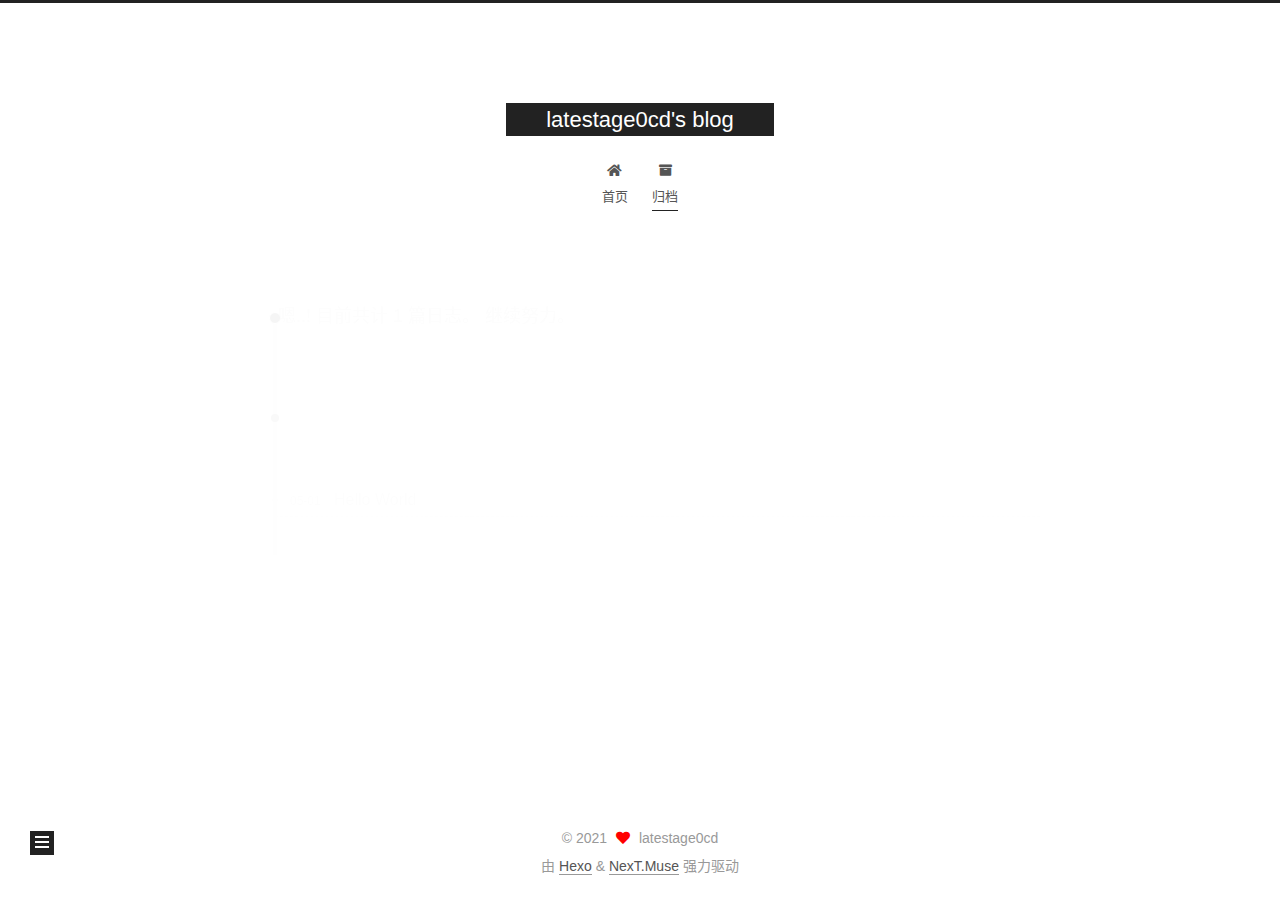
==== commit e8ff879c: "Site updated: 2021-05-01 20:35:48" ====
--- a/archives/index.html
+++ b/archives/index.html
@@ -17,7 +17,7 @@
 
 <script id="hexo-configurations">
     var NexT = window.NexT || {};
-    var CONFIG = {"hostname":"example.com","root":"/","scheme":"Mist","version":"7.8.0","exturl":false,"sidebar":{"position":"left","display":"post","padding":18,"offset":12,"onmobile":false},"copycode":{"enable":false,"show_result":false,"style":null},"back2top":{"enable":true,"sidebar":false,"scrollpercent":false},"bookmark":{"enable":false,"color":"#222","save":"auto"},"fancybox":false,"mediumzoom":false,"lazyload":false,"pangu":false,"comments":{"style":"tabs","active":null,"storage":true,"lazyload":false,"nav":null},"algolia":{"hits":{"per_page":10},"labels":{"input_placeholder":"Search for Posts","hits_empty":"We didn't find any results for the search: ${query}","hits_stats":"${hits} results found in ${time} ms"}},"localsearch":{"enable":false,"trigger":"auto","top_n_per_article":1,"unescape":false,"preload":false},"motion":{"enable":true,"async":false,"transition":{"post_block":"fadeIn","post_header":"slideDownIn","post_body":"slideDownIn","coll_header":"slideLeftIn","sidebar":"slideUpIn"}}};
+    var CONFIG = {"hostname":"example.com","root":"/","scheme":"Muse","version":"7.8.0","exturl":false,"sidebar":{"position":"left","display":"post","padding":18,"offset":12,"onmobile":false},"copycode":{"enable":false,"show_result":false,"style":null},"back2top":{"enable":true,"sidebar":false,"scrollpercent":false},"bookmark":{"enable":false,"color":"#222","save":"auto"},"fancybox":false,"mediumzoom":false,"lazyload":false,"pangu":false,"comments":{"style":"tabs","active":null,"storage":true,"lazyload":false,"nav":null},"algolia":{"hits":{"per_page":10},"labels":{"input_placeholder":"Search for Posts","hits_empty":"We didn't find any results for the search: ${query}","hits_stats":"${hits} results found in ${time} ms"}},"localsearch":{"enable":false,"trigger":"auto","top_n_per_article":1,"unescape":false,"preload":false},"motion":{"enable":true,"async":false,"transition":{"post_block":"fadeIn","post_header":"slideDownIn","post_body":"slideDownIn","coll_header":"slideLeftIn","sidebar":"slideUpIn"}}};
   </script>
 
   <meta property="og:type" content="website">
@@ -282,7 +282,7 @@
   </span>
   <span class="author" itemprop="copyrightHolder">latestage0cd</span>
 </div>
-  <div class="powered-by">由 <a href="https://hexo.io/" class="theme-link" rel="noopener" target="_blank">Hexo</a> & <a href="https://mist.theme-next.org/" class="theme-link" rel="noopener" target="_blank">NexT.Mist</a> 强力驱动
+  <div class="powered-by">由 <a href="https://hexo.io/" class="theme-link" rel="noopener" target="_blank">Hexo</a> & <a href="https://muse.theme-next.org/" class="theme-link" rel="noopener" target="_blank">NexT.Muse</a> 强力驱动
   </div>
 
         
@@ -336,5 +336,6 @@
 
   
 
+
 </body>
 </html>
--- a/css/main.css
+++ b/css/main.css
@@ -1,22 +1,22 @@
 :root {
   --body-bg-color: #fff;
-  --content-bg-color: #f5f5f5;
+  --content-bg-color: #fff;
   --card-bg-color: #f5f5f5;
   --text-color: #555;
   --blockquote-color: #666;
   --link-color: #555;
   --link-hover-color: #222;
-  --brand-color: #222;
-  --brand-hover-color: #222;
+  --brand-color: #fff;
+  --brand-hover-color: #fff;
   --table-row-odd-bg-color: #f9f9f9;
   --table-row-hover-bg-color: #f5f5f5;
-  --menu-item-bg-color: #ddd;
-  --btn-default-bg: transparent;
-  --btn-default-color: var(--link-color);
-  --btn-default-border-color: var(--link-color);
-  --btn-default-hover-bg: transparent;
-  --btn-default-hover-color: var(--link-hover-color);
-  --btn-default-hover-border-color: var(--link-hover-color);
+  --menu-item-bg-color: #f5f5f5;
+  --btn-default-bg: #222;
+  --btn-default-color: #fff;
+  --btn-default-border-color: #222;
+  --btn-default-hover-bg: #fff;
+  --btn-default-hover-color: #222;
+  --btn-default-hover-border-color: #222;
 }
 html {
   line-height: 1.15; /* 1 */
@@ -221,7 +221,7 @@
 }
 a,
 span.exturl {
-  border-bottom: 1px solid #ccc;
+  border-bottom: 1px solid #999;
   color: var(--link-color);
   outline: 0;
   text-decoration: none;
@@ -966,7 +966,7 @@
 }
 .site-meta {
   flex-grow: 1;
-  text-align: left;
+  text-align: center;
 }
 @media (max-width: 767px) {
   .site-meta {
@@ -1168,7 +1168,7 @@
 }
 .links-of-author a::before,
 .links-of-author span.exturl::before {
-  background: #b5def4;
+  background: #ff7132;
   border-radius: 50%;
   content: ' ';
   display: inline-block;
@@ -2141,205 +2141,126 @@
 .tag-cloud a:hover {
   color: var(--link-hover-color) !important;
 }
-hr {
-  height: 2px;
-  margin: 20px 0;
-}
-.btn {
-  padding: 0 10px;
-}
-.headband {
-  display: none;
+.gt-header a,
+.gt-comments a,
+.gt-popup a {
+  border-bottom: none;
+}
+.gt-container .gt-popup .gt-action.is--active::before {
+  top: 0.7em;
+}
+@media (max-width: 767px) {
+  .header-inner,
+  .main-inner,
+  .footer-inner {
+    width: auto;
+  }
+}
+.header-inner {
+  padding-top: 100px;
+}
+@media (max-width: 767px) {
+  .header-inner {
+    padding-top: 50px;
+  }
 }
 .main-inner {
-  padding-bottom: 80px;
-}
-@media (max-width: 767px) {
-  .main-inner {
-    width: auto;
-  }
+  padding-bottom: 60px;
 }
 .content {
-  padding-top: 80px;
+  padding-top: 70px;
 }
 @media (max-width: 767px) {
   .content {
-    padding-top: 60px;
-  }
-}
-.pagination {
-  margin: 120px 0 0;
-  text-align: left;
-}
-@media (max-width: 767px) {
-  .pagination {
-    margin: 80px 10px 0;
-    text-align: center;
-  }
-}
-.footer {
-  background: var(--content-bg-color);
-  color: var(--text-color);
-  padding: 10px 0;
-}
-.footer-inner {
-  text-align: left;
-}
-@media (max-width: 767px) {
-  .footer-inner {
-    text-align: center;
-    width: auto;
-  }
-}
-.header {
-  background: var(--content-bg-color);
-}
-.header-inner {
-  align-items: center;
-  display: flex;
-  padding: 20px 0;
-}
-@media (max-width: 767px) {
-  .header-inner {
-    display: block;
-    padding: 10px 0;
-    width: auto;
-  }
-}
-.site-meta {
-  line-height: normal;
-}
-.site-meta .brand {
-  padding: 2px 1px;
-}
-@media (max-width: 767px) {
-  .site-meta .brand {
-    display: block;
-  }
-}
-.site-meta .site-title {
-  font-weight: bolder;
-}
-.logo-line-before,
-.logo-line-after {
+    padding-top: 35px;
+  }
+}
+embed {
   display: block;
+  margin: 0 auto 25px auto;
+}
+.custom-logo .site-meta-headline {
+  text-align: center;
+}
+.custom-logo .site-title {
+  color: #222;
+  margin: 10px auto 0;
+}
+.custom-logo .site-title a {
+  border: 0;
+}
+.custom-logo-image {
+  background: #fff;
   margin: 0 auto;
-  overflow: hidden;
-  width: 75%;
-}
-@media (max-width: 767px) {
-  .logo-line-before,
-  .logo-line-after {
-    display: none;
-  }
-}
-.logo-line-before i,
-.logo-line-after i {
-  background: var(--brand-color);
-  display: block;
-  height: 2px;
-  position: relative;
-}
-.use-motion .logo-line-before i {
-  left: -100%;
-}
-.use-motion .logo-line-after i {
-  right: -100%;
-}
-.site-subtitle {
-  display: none;
-}
-.site-nav {
-  flex-grow: 1;
+  max-width: 150px;
+  padding: 5px;
+}
+.brand {
+  background: var(--btn-default-bg);
 }
 @media (max-width: 767px) {
   .site-nav {
-    padding: 10px 10px 0;
-  }
-}
-.menu {
-  margin: 0;
-}
-.menu .menu-item {
-  margin: 0;
+    border-bottom: 1px solid #ddd;
+    border-top: 1px solid #ddd;
+    left: 0;
+    margin: 0;
+    padding: 0;
+    width: 100%;
+  }
+}
+@media (max-width: 767px) {
+  .menu {
+    text-align: left;
+  }
+}
+.menu-item-active a,
+.menu .menu-item a:hover,
+.menu .menu-item span.exturl:hover {
+  background: transparent;
+  border-bottom: 1px solid var(--link-hover-color) !important;
+}
+@media (max-width: 767px) {
+  .menu-item-active a,
+  .menu .menu-item a:hover,
+  .menu .menu-item span.exturl:hover {
+    border-bottom: 1px dotted #ddd !important;
+  }
 }
 @media (max-width: 767px) {
   .menu .menu-item {
-    margin-top: 5px;
+    margin: 0 10px;
   }
 }
 .menu .menu-item a,
 .menu .menu-item span.exturl {
-  border-radius: 2px;
-  padding: 0 10px;
-  transition-property: background;
+  border-bottom: 1px solid transparent;
 }
 @media (max-width: 767px) {
   .menu .menu-item a,
   .menu .menu-item span.exturl {
-    text-align: left;
+    padding: 5px 10px;
+  }
+}
+@media (min-width: 768px) {
+  .menu .menu-item .fa,
+  .menu .menu-item .fab,
+  .menu .menu-item .far,
+  .menu .menu-item .fas {
+    display: block;
+    line-height: 2;
+    margin-right: 0;
+    width: 100%;
   }
 }
 .menu .menu-item .badge {
-  background: #fff;
-  border-radius: 10px;
-  color: #555;
+  background: #eee;
   padding: 1px 4px;
-  text-shadow: 1px 1px 0 rgba(0,0,0,0.1);
-}
-.posts-expand.index .post-title,
-.posts-expand.index .post-meta {
-  text-align: left;
-}
-@media (max-width: 767px) {
-  .posts-expand.index .post-title,
-  .posts-expand.index .post-meta {
-    text-align: center;
-  }
-}
-.posts-expand.index .post-meta {
-  margin: 5px 0 20px 0;
-}
-.posts-expand .post-eof {
-  display: none;
-}
-.posts-expand .post-block:not(:first-child) {
-  margin-top: 120px;
-}
-.posts-expand .post-title,
-.posts-expand .post-meta {
-  text-align: center;
-}
-.posts-expand .post-body img {
-  margin-left: 0;
-}
-.posts-expand .post-tags {
-  text-align: left;
-}
-.posts-expand .post-tags a {
-  background: #f5f5f5;
-  border-bottom: none;
-  padding: 1px 5px;
-}
-.posts-expand .post-tags a:hover {
-  background: #ccc;
-}
-.posts-expand .post-nav {
-  margin-top: 40px;
-}
-.post-button {
-  margin-top: 20px;
-  text-align: left;
-}
-.post-button .btn {
-  background: none;
-  border: 0;
-  border-bottom: 2px solid var(--btn-default-border-color);
-  padding: 0;
-  transition-property: border;
-}
-.post-button .btn:hover {
-  border-bottom-color: var(--btn-default-hover-border-color);
+}
+.sub-menu {
+  margin: 10px 0;
+}
+.sub-menu .menu-item {
+  display: inline-block;
 }
 .sidebar {
   left: -320px;
@@ -2376,9 +2297,3 @@
   text-overflow: ellipsis;
   white-space: nowrap;
 }
-.sub-menu {
-  margin: 10px 0;
-}
-.sub-menu .menu-item {
-  display: inline-block;
-}
